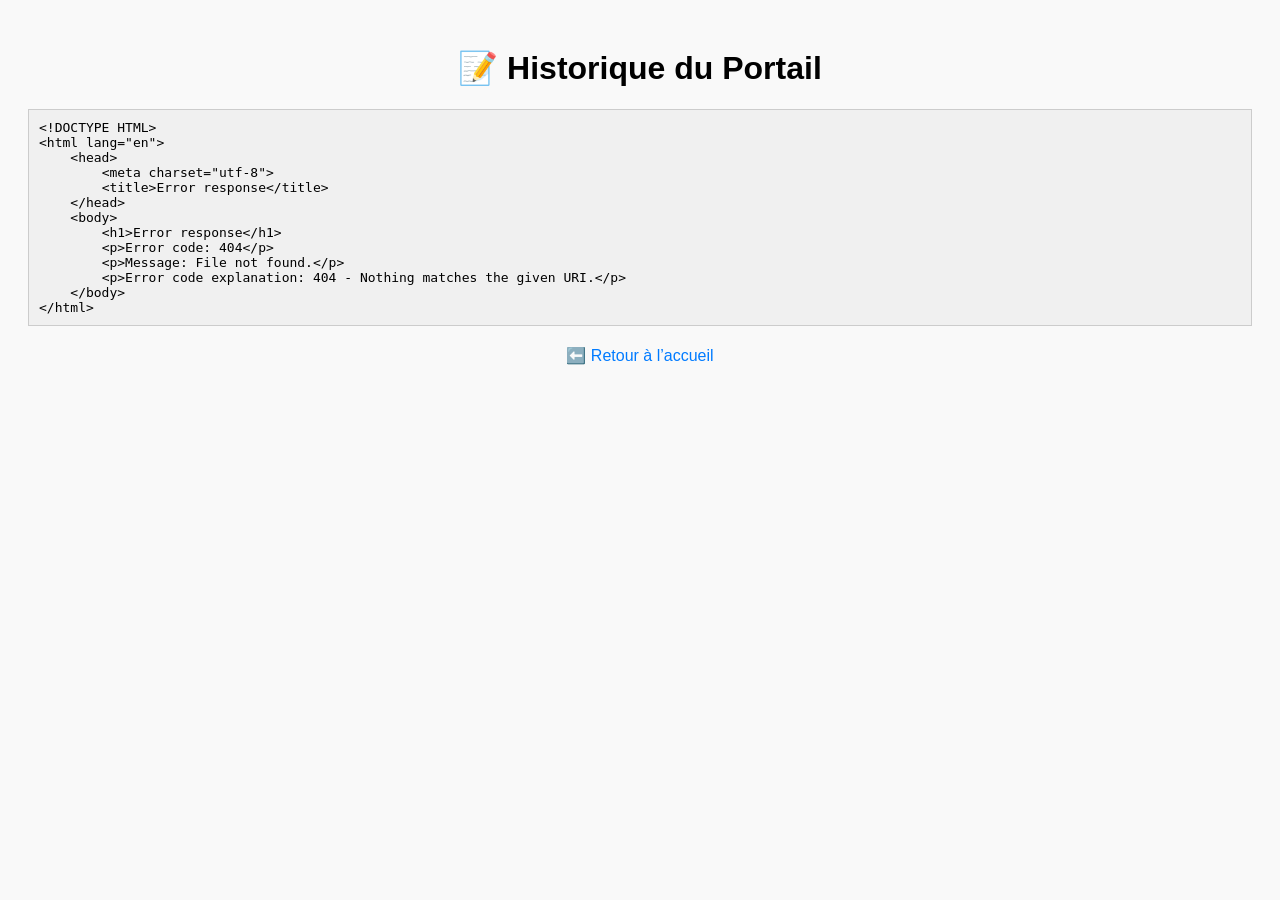
==== data/historique.html @ e44b1415 "🔧 Mise à jour locale : journalisation et notifications ajout capteur fermeture" ====
<!DOCTYPE html>
<html lang="fr">
<head>
  <meta charset="UTF-8">
  <title>Historique du Portail</title>
  <style>
    body {
      font-family: Arial, sans-serif;
      background: #f9f9f9;
      padding: 20px;
    }
    h1 {
      text-align: center;
    }
    pre {
      background: #f0f0f0;
      border: 1px solid #ccc;
      padding: 10px;
      white-space: pre-wrap;
      overflow-x: auto;
    }
    a {
      display: inline-block;
      margin-top: 20px;
      text-align: center;
      display: block;
      text-decoration: none;
      color: #007BFF;
    }
  </style>
</head>
<body>
  <h1>📝 Historique du Portail</h1>
  <pre id="log">Chargement...</pre>
  <a href="/">⬅️ Retour à l’accueil</a>

  <script>
    fetch('/log.txt')
      .then(response => response.text())
      .then(data => {
        document.getElementById('log').innerText = data;
      })
      .catch(() => {
        document.getElementById('log').innerText = "Erreur lors du chargement du journal.";
      });
  </script>
</body>
</html>
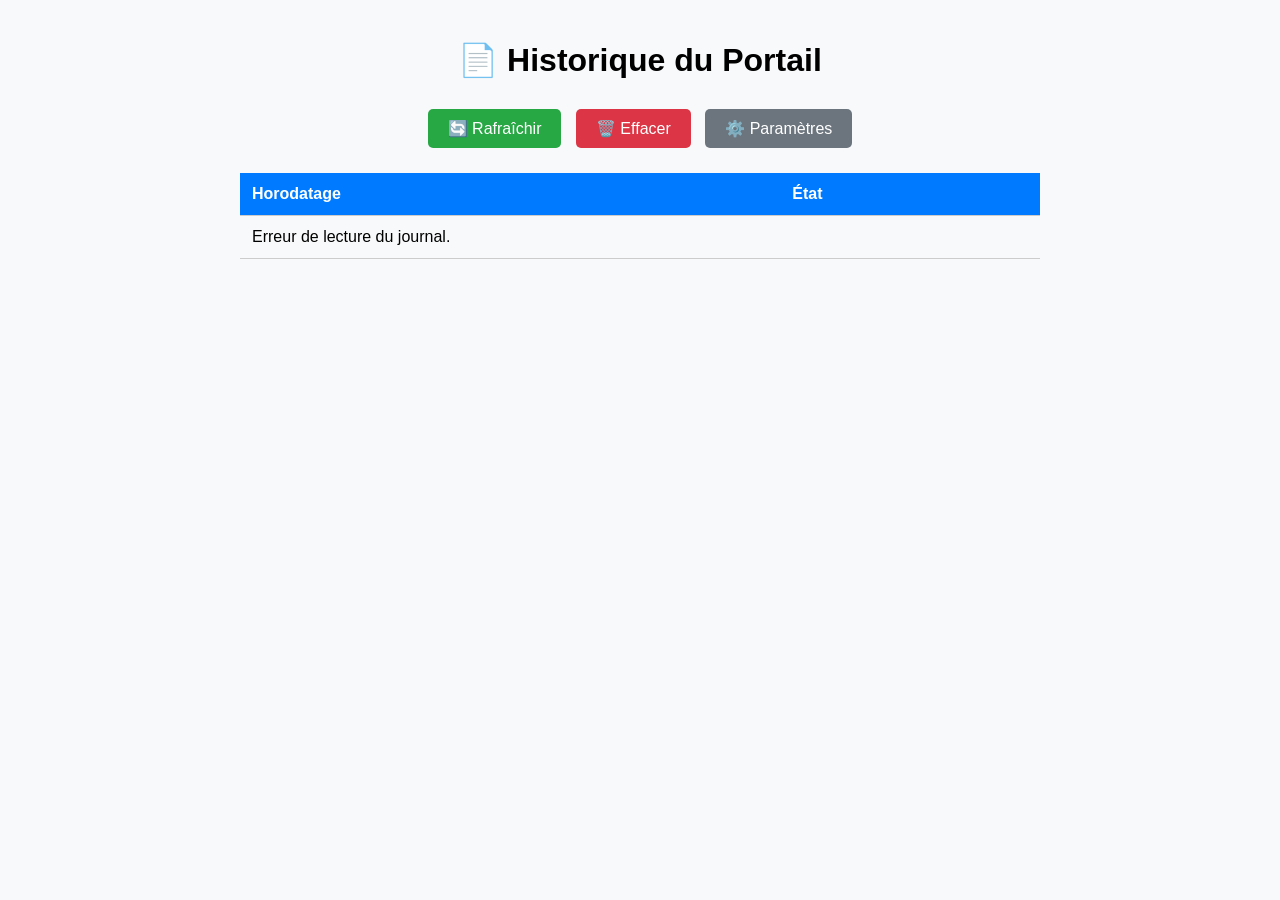
==== commit 7239adb9: "feat: add installable PWA and API documentation" ====
--- a/data/historique.html
+++ b/data/historique.html
@@ -3,46 +3,119 @@
 <head>
   <meta charset="UTF-8">
   <title>Historique du Portail</title>
+  <meta name="viewport" content="width=device-width, initial-scale=1">
   <style>
     body {
       font-family: Arial, sans-serif;
-      background: #f9f9f9;
+      background: #f8f9fa;
       padding: 20px;
+      max-width: 800px;
+      margin: auto;
     }
+
     h1 {
       text-align: center;
+      margin-bottom: 20px;
     }
-    pre {
-      background: #f0f0f0;
-      border: 1px solid #ccc;
-      padding: 10px;
-      white-space: pre-wrap;
-      overflow-x: auto;
+
+    table {
+      width: 100%;
+      border-collapse: collapse;
+      margin-top: 15px;
     }
-    a {
-      display: inline-block;
-      margin-top: 20px;
-      text-align: center;
-      display: block;
-      text-decoration: none;
-      color: #007BFF;
+
+    th, td {
+      padding: 12px;
+      text-align: left;
+      border-bottom: 1px solid #ccc;
+    }
+
+    th {
+      background-color: #007BFF;
+      color: white;
+    }
+
+    .btn {
+      padding: 10px 20px;
+      margin: 10px 5px;
+      font-size: 16px;
+      border: none;
+      border-radius: 5px;
+      cursor: pointer;
+      color: white;
+    }
+
+    .btn-refresh {
+      background-color: #28a745;
+    }
+
+    .btn-clear {
+      background-color: #dc3545;
+    }
+
+    .btn-return {
+      background-color: #6c757d;
+    }
+
+    .btn:hover {
+      opacity: 0.9;
     }
   </style>
 </head>
 <body>
-  <h1>📝 Historique du Portail</h1>
-  <pre id="log">Chargement...</pre>
-  <a href="/">⬅️ Retour à l’accueil</a>
+
+  <h1>📄 Historique du Portail</h1>
+
+  <div style="text-align: center;">
+    <button class="btn btn-refresh" onclick="chargerLog()">🔄 Rafraîchir</button>
+    <button class="btn btn-clear" onclick="effacerLog()">🗑️ Effacer</button>
+    <a href="/settings"><button class="btn btn-return">⚙️ Paramètres</button></a>
+  </div>
+
+  <table id="logTable">
+    <thead>
+      <tr><th>Horodatage</th><th>État</th></tr>
+    </thead>
+    <tbody id="logBody">
+      <tr><td colspan="2">Chargement...</td></tr>
+    </tbody>
+  </table>
 
   <script>
-    fetch('/log.txt')
-      .then(response => response.text())
-      .then(data => {
-        document.getElementById('log').innerText = data;
-      })
-      .catch(() => {
-        document.getElementById('log').innerText = "Erreur lors du chargement du journal.";
-      });
+    function chargerLog() {
+      fetch('/log.txt')
+        .then(response => {
+          if (!response.ok) throw new Error("Erreur lors du chargement");
+          return response.text();
+        })
+        .then(data => {
+          const lignes = data.trim().split("\\n").slice(1); // sauter l'entête
+          const corps = document.getElementById("logBody");
+          corps.innerHTML = '';
+          lignes.reverse().forEach(ligne => {
+            const [horodatage, etat] = ligne.split(";");
+            const tr = document.createElement("tr");
+            tr.innerHTML = `<td>${horodatage}</td><td>${etat}</td>`;
+            corps.appendChild(tr);
+          });
+          if (lignes.length === 0) {
+            document.getElementById("logBody").innerHTML = "<tr><td colspan='2'>Aucun événement enregistré.</td></tr>";
+          }
+        })
+        .catch(err => {
+          document.getElementById("logBody").innerHTML = "<tr><td colspan='2'>Erreur de lecture du journal.</td></tr>";
+        });
+    }
+
+    function effacerLog() {
+      if (!confirm("Voulez-vous vraiment effacer l’historique ?")) return;
+      fetch('/clear-log')
+        .then(() => chargerLog());
+    }
+
+    // Chargement initial
+    chargerLog();
   </script>
+
 </body>
 </html>
